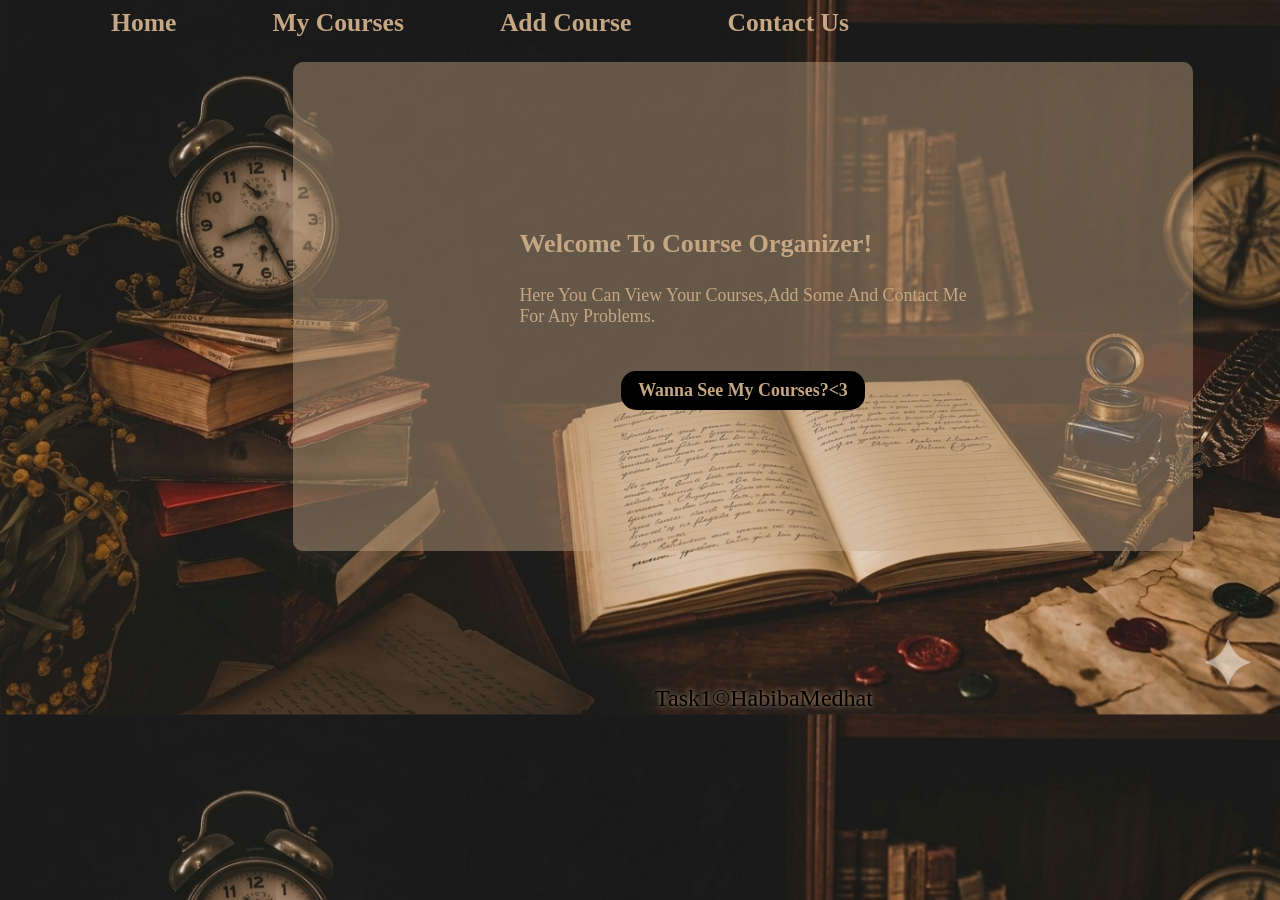
==== index.html @ c673f258 "starting repo" ====
<!DOCTYPE html>
<html lang="en">
<head>
    <meta charset="UTF-8">
    <meta name="viewport" content="width=device-width, initial-scale=1.0">
    <link rel="stylesheet" href="style.css">
    <title>Personal Course Organizer</title>
</head>
<body>
    <header>
        <nav>
            <a href="index.html">home</a>
            <a href="my courses.html">my courses</a>
            <a href="add course.html">add course</a>
            <a href="contact us.html">contact us</a>
        </nav>
    </header>

<br>
<br>
<br>

<main class="home">
    <section>
        <h3>
            welcome to course organizer!
        </h3>
        <p>here you can view your courses,add some and contact me <br>for any problems.</p>
    </section>
    <br>
    <span><a href="my courses.html">wanna see my courses?<3</a></span>
</main>

<br>

    <footer>task1&copy;HabibaMedhat</footer>
</body>
</html>
---- style.css ----
body{
    background-image: url(photos/1776100266867.jpg);
    background-size: cover;
    width: 1500px;
    height: 600px;
    color: rgb(198 167 132);
    display: flex;
    flex-direction: column;
    justify-content: center;
    justify-items: center;
    right: 0%;
    left: 0%;
    text-transform: capitalize;
}
a{
    text-decoration: none;
    color: rgb(198 167 132);
    font-size: 160%;
    padding: 8px;
    font-weight: bold;
}


nav{
    top: 0%;
    position: fixed;
    flex-direction: row;
    width: 1600px;
    height: 38px;
    display: flex;
    justify-content: center;
    gap: 5%;
    margin: 0%;
    right: 0%;
}



a:hover{
    color: rgb(151, 10, 10);
}

main{
    width: 900px;
    height: 600px;
    display: flex;
    border-radius: 10px;
    justify-content: center;
    justify-items: center;
    right: -19%;
    font-size: 140%;
    position: relative;
        align-items: center;
    background-color:  rgba(198, 167, 132, 0.441);
}
span{
    background-color: black;
    font-size: 50%;
    padding: 1%;
    border-radius: 15px;
}
.home{
    display: flex;
    flex-direction: column;
    align-items: center;
}
p{
    font-size: 80%;
}

table{
    text-align: center;
    justify-content: center;
    th{
        background-color: rgba(54, 17, 10, 0.619);
        padding: 10px;
    }
    td{
        background-color: rgba(82, 16, 16, 0.61);
        width: 20%;
        padding: 10px;
    }
}

form{
    display: flex;
    justify-content: center;
    align-items: center;
    flex-direction: column;
}

input{
    width:250px;height: 40px; border-radius: 15px; padding-left: 5%;
    background-color: rgba(0, 0, 0, 0.508); gap: 2%;
    box-shadow: -10px 10px 20px 5px black; 
}

button{
    background-color: rgba(0, 0, 0, 0.508); height: 35px;width: 65px; border-radius: 3px;
    cursor: pointer; box-shadow: -10px 10px 20px 5px black;
}

button:hover{
    color: rgb(198 167 132);
}
select{
    width: 20%;
    text-align: center;
    background-color: rgba(198, 167, 132, 0.232);
    option{
        background-color: rgba(198, 167, 132, 0.232);
    }
}



textarea {
    width: 210px;
    height: 100px;
    margin-top: 16px;
    border: 1px solid rgba(198, 167, 132, 0.441);
    border-radius: 4px;
    padding: 10px;
    background-color: rgba(198, 167, 132, 0.232);
    color: rgb(198 167 132);
}


footer{
    color: rgb(0, 0, 0);
    display: flex;
    text-shadow: 0px 0px 5px rgb(198 167 132);
    justify-content: center;
    font-size: 150%;
    width: 1500px;
    padding: 0.40%;
    transform: translate(0px,110px);
    cursor: default;
}

@media (max-width:560px){
    body{
        width: 100%;
        background-image: url(photos/1776201896263.jpg);
        background-size: cover;
        color: rgb(219, 185, 148);
    }
    nav{
    width: 400px;
    height: 50px;
    padding-top: 10px;
    gap: 2.6%;}
    a{
    font-size: 100%;
    padding: 3px;}
    main{
        width: 80%;
        right: -9%;
        font-size: 120%;
            border-radius: 8px;
    }
    span{
    font-size: 70%;
    padding: 0.4%;
    border-radius: 10px;
    }
    .home{
    font-size: 80%;
    }
    p{
        font-size: 55%;
    }
    table{
        font-size: 80%;
        width: 220px;
    th{
        padding: 4px;
    }
    td{
        padding: 4px;
    }}
    input{
    width:50%;height: 40px; border-radius: 12px; padding-left: 3%;
    gap: 1.5%;
    }
    label{
        font-size: 90%;
    }
    button{
    height: 25px;width: 55px; border-radius: 4px;
    }
    select{
    width: 15%;
    }
    textarea {
    width: 60%;
    height: 70px;
    margin-top: 9px;
    border: 0.5px solid rgba(198, 167, 132, 0.441);
    border-radius: 4px;
    padding: 8px;
    }
    footer{
        width: 100%;
        font-size: 100%;
        padding: 0.20%;
        transform: translate(0px,120px);
    }
}
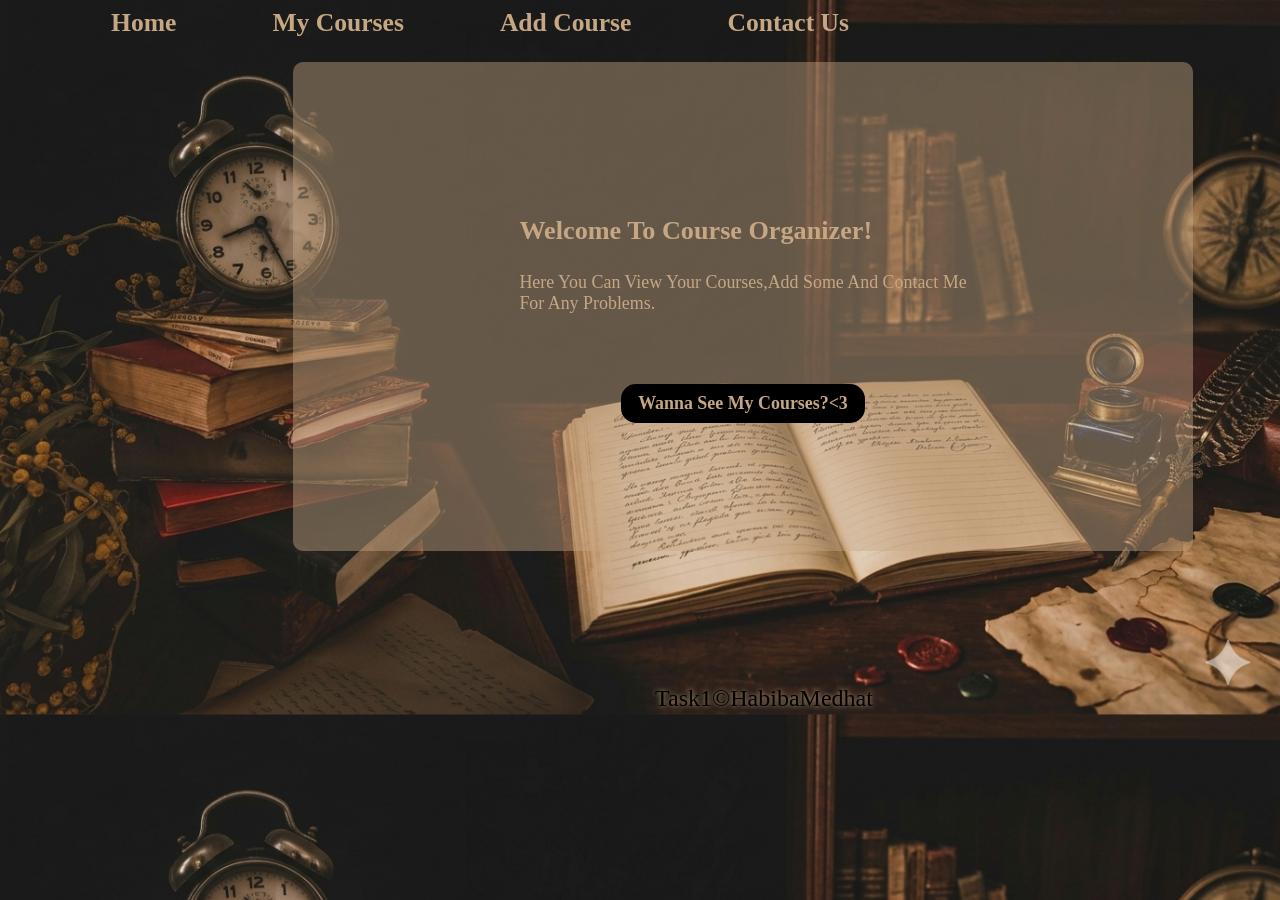
==== commit 6290e5a8: "trying" ====
--- a/index.html
+++ b/index.html
@@ -28,6 +28,7 @@
         <p>here you can view your courses,add some and contact me <br>for any problems.</p>
     </section>
     <br>
+    <br>
     <span><a href="my courses.html">wanna see my courses?<3</a></span>
 </main>
 
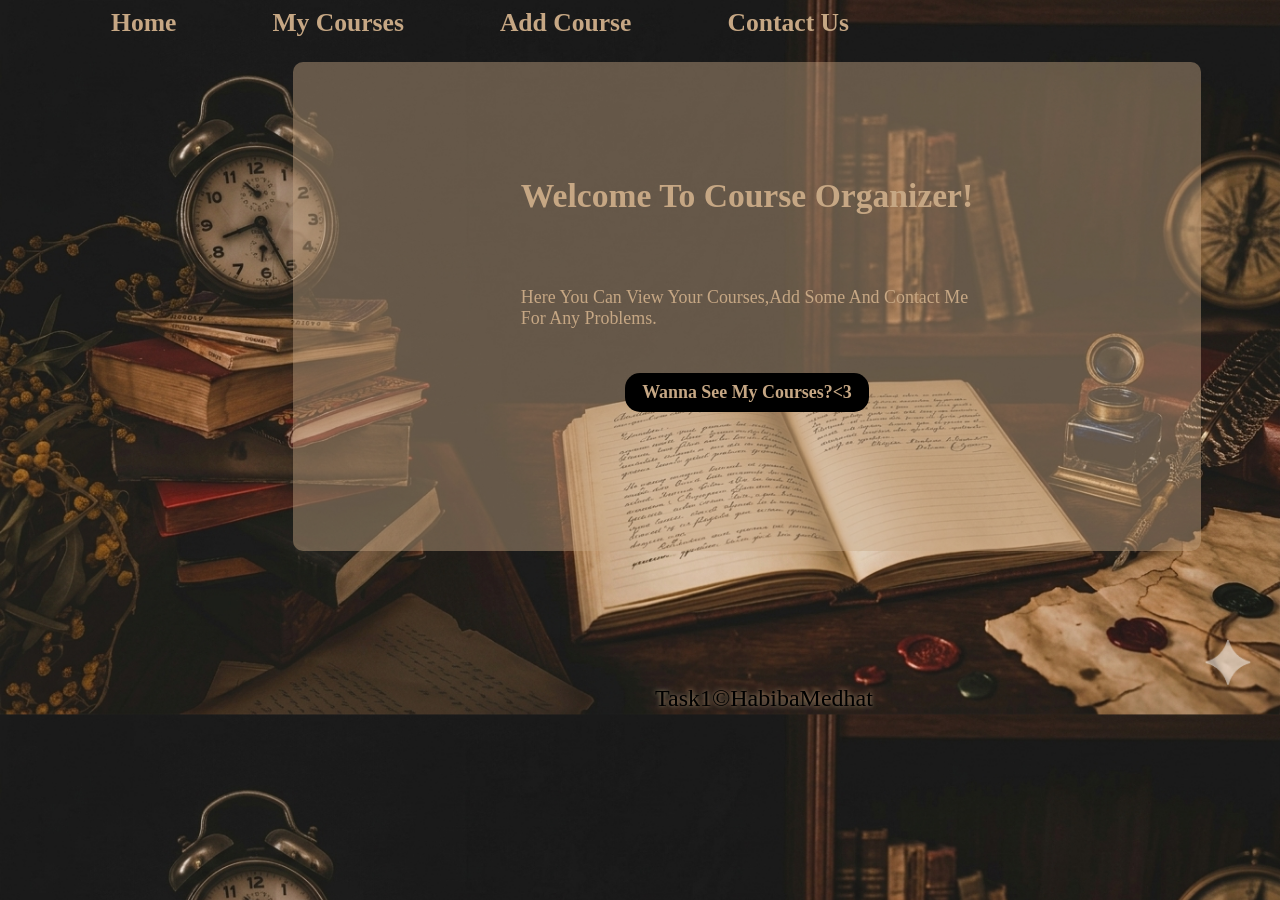
==== commit a6b30fc0: "finished" ====
--- a/index.html
+++ b/index.html
@@ -4,7 +4,7 @@
     <meta charset="UTF-8">
     <meta name="viewport" content="width=device-width, initial-scale=1.0">
     <link rel="stylesheet" href="style.css">
-    <title>Personal Course Organizer</title>
+    <title>CoursesVault</title>
 </head>
 <body>
     <header>
@@ -22,14 +22,16 @@
 
 <main class="home">
     <section>
-        <h3>
+        <h2>
             welcome to course organizer!
-        </h3>
+        </h2>
+        <br>
         <p>here you can view your courses,add some and contact me <br>for any problems.</p>
     </section>
     <br>
+    <span><a href="my courses.html">wanna see my courses?<3</a></span>
     <br>
-    <span><a href="my courses.html">wanna see my courses?<3</a></span>
+    <br>
 </main>
 
 <br>
--- a/style.css
+++ b/style.css
@@ -29,6 +29,7 @@
     height: 38px;
     display: flex;
     justify-content: center;
+    justify-items: center;
     gap: 5%;
     margin: 0%;
     right: 0%;
@@ -43,6 +44,7 @@
 main{
     width: 900px;
     height: 600px;
+    padding: 4px;
     display: flex;
     border-radius: 10px;
     justify-content: center;
@@ -59,6 +61,10 @@
     padding: 1%;
     border-radius: 15px;
 }
+div{
+    display: flex;
+    justify-content: center;
+}
 .home{
     display: flex;
     flex-direction: column;
@@ -66,6 +72,9 @@
 }
 p{
     font-size: 80%;
+}
+h3{
+    text-align: center;
 }
 
 table{
@@ -104,11 +113,13 @@
     color: rgb(198 167 132);
 }
 select{
-    width: 20%;
+    width: 21%;
     text-align: center;
+    margin-left: 17px;
     background-color: rgba(198, 167, 132, 0.232);
+    display: inline;
     option{
-        background-color: rgba(198, 167, 132, 0.232);
+    background-color: rgba(198, 167, 132, 0.232);
     }
 }
 
@@ -116,13 +127,13 @@
 
 textarea {
     width: 210px;
-    height: 100px;
+    height: 80px;
     margin-top: 16px;
     border: 1px solid rgba(198, 167, 132, 0.441);
     border-radius: 4px;
     padding: 10px;
     background-color: rgba(198, 167, 132, 0.232);
-    color: rgb(198 167 132);
+    color: rgb(225, 206, 183);
 }
 
 
@@ -140,18 +151,19 @@
 
 @media (max-width:560px){
     body{
-        width: 100%;
+        width: 95%;
+        height: 600px;
         background-image: url(photos/1776201896263.jpg);
         background-size: cover;
         color: rgb(219, 185, 148);
     }
     nav{
-    width: 400px;
+    width: 380px;
     height: 50px;
     padding-top: 10px;
-    gap: 2.6%;}
+    gap: 2.4%;}
     a{
-    font-size: 100%;
+    font-size: 98%;
     padding: 3px;}
     main{
         width: 80%;
@@ -160,7 +172,7 @@
             border-radius: 8px;
     }
     span{
-    font-size: 70%;
+    font-size: 80%;
     padding: 0.4%;
     border-radius: 10px;
     }
@@ -168,7 +180,7 @@
     font-size: 80%;
     }
     p{
-        font-size: 55%;
+        font-size: 75%;
     }
     table{
         font-size: 80%;
@@ -190,11 +202,12 @@
     height: 25px;width: 55px; border-radius: 4px;
     }
     select{
-    width: 15%;
+    width: 14%;
+    margin-left: 10px;
     }
     textarea {
     width: 60%;
-    height: 70px;
+    height: 50px;
     margin-top: 9px;
     border: 0.5px solid rgba(198, 167, 132, 0.441);
     border-radius: 4px;
@@ -206,4 +219,8 @@
         padding: 0.20%;
         transform: translate(0px,120px);
     }
+}
+
+.select{
+    width: 250px;
 }
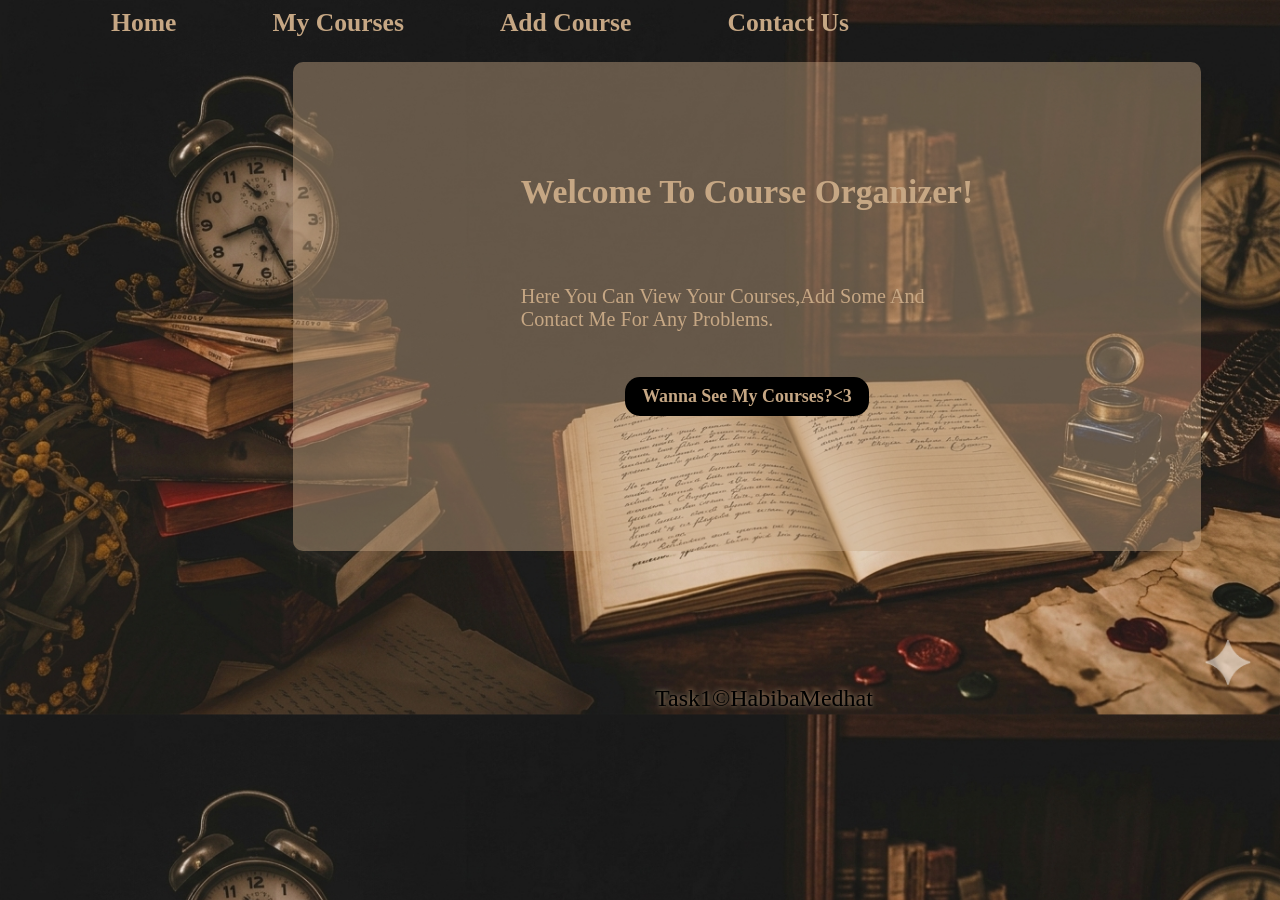
==== commit 44d74bc9: "last update" ====
--- a/index.html
+++ b/index.html
@@ -26,7 +26,7 @@
             welcome to course organizer!
         </h2>
         <br>
-        <p>here you can view your courses,add some and contact me <br>for any problems.</p>
+        <p>here you can view your courses,add some and <br> contact me for any problems.</p>
     </section>
     <br>
     <span><a href="my courses.html">wanna see my courses?<3</a></span>
--- a/style.css
+++ b/style.css
@@ -71,7 +71,7 @@
     align-items: center;
 }
 p{
-    font-size: 80%;
+    font-size: 90%;
 }
 h3{
     text-align: center;
@@ -158,12 +158,12 @@
         color: rgb(219, 185, 148);
     }
     nav{
-    width: 380px;
+    width: 370px;
     height: 50px;
     padding-top: 10px;
     gap: 2.4%;}
     a{
-    font-size: 98%;
+    font-size: 95%;
     padding: 3px;}
     main{
         width: 80%;
@@ -181,6 +181,9 @@
     }
     p{
         font-size: 75%;
+    }
+    h3{
+        text-align: center;
     }
     table{
         font-size: 80%;
